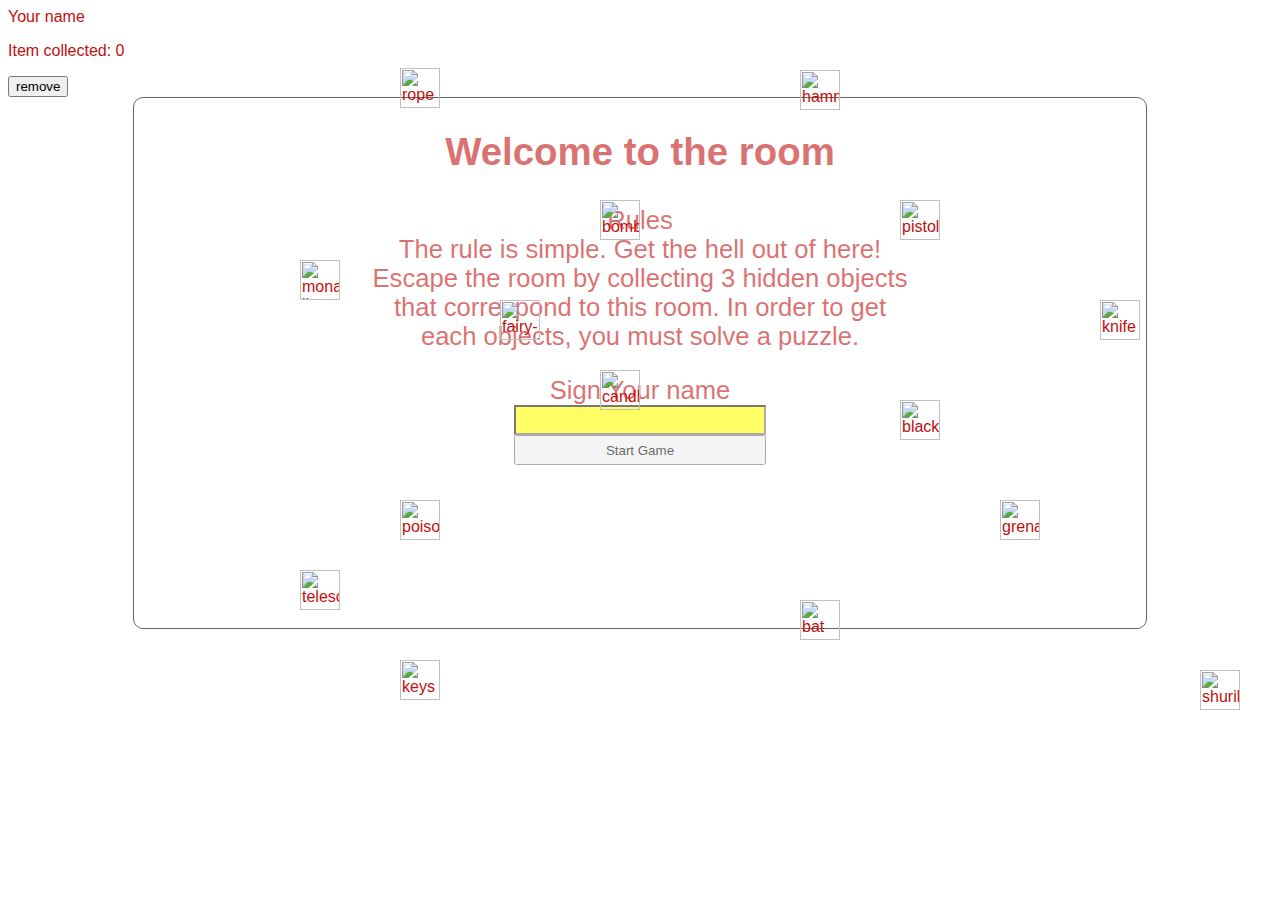
==== lostplace.html @ 33b3585e "fix a few bugs" ====
<html>

    <head>
    <meta charset='utf-8'>
    <title>lost place </title>
    <link rel="stylesheet" href="rooms.css">
    <script src='http://use.edgefonts.net/emilys-candy.js'></script>
    </head> 
    <body>

            <div class="background">



                <div class='profile'>
                    <!-- <img src="img/female-vampire.png" alt=""> -->
                    <p>Your name</p>
                    <!-- <p>Age</p>
                    <p>Gender</p> -->
                </div>  

              <p>Item collected: <span>0</span></p>
            <button class='btn-remove'>remove</button>

              <div class='center-modal'>
                <h2>Welcome to the room</h2>
                <p>Rules <br>
                    The rule is simple. Get the hell out of here!  <br>
                    Escape the room by collecting 3 hidden objects <br>
                    that correspond to this room. In order to get <br>
                    each objects, you must solve a puzzle.
                </p>
                <label for="name">Sign Your name</label>
                <input type="text" id='name'>
                <button class='start'>Start Game</button>
              </div>

                <div class='weapons'>
                    <img src="img/shuriken.png" alt="shuriken" name='shuriken'>
                    <img src="img/5a21185b965f70.6332699415121183636159.png" alt="grenade" name='grenade'>
                    <img src="img/sword.png" alt="blacksword" name='sword'>
                    <img src="img/Baseball_Bat.png" alt="bat" name='bat'>
                    <img src="img/mona-lisa.png" alt="mona-lisa" name='mona-lisa'>
                    <img src="img/kissclipart-gun-png-clipart-firearm-pistol-clip-art-ec2f9ac805d6b68d.png" alt="pistol" name = 'pistol'>
                    <img src="img/vintage-nautical-dock-rope-2522.png" alt="rope" name='rope'>
                    <img src="img/kisspng-lilac-5b37d23cc9b7e8.3521786515303849568263.png" alt="fairy-wand" name='fairy-wand'>
                    <img src="img/goldkey.png" alt="keys" name='key'>
                    <img src="img/kisspng-hunting-knife-throwing-knife-military-knife-5a7378a32dcac2.6069561715175169631876.png" alt="knife" name='knife'>
                    <img src="img/kisspng-light-candlestick-lantern-sconce-wrought-iron-candlestick-lantern-creative-crafts-l-5aa2adfbace635.3323841815206108117082.png" alt="candlestick" name='candlestick'>
                    <img src="img/kisspng-claw-hammer-hand-tool-handle-from-hammer-5a91d71d630834.4072537815195072294057.png" alt="hammer" name='hammer'>
                    <img src="img/5a3587cf246322.1185573615134576151491.png" alt="bomb" name='bomb'>
                    <img src="img/md_5af76ca08d69c.png" alt="poison" name='poison'>
                    <img src="img/kisspng-leather-live-action-role-playing-game-bag-costume-pirate-telescope-5b408b2a6917f9.1115307115309565864305.png" alt="telescope" name='telescope'>
                 </div>

            </div>



            <script src='escape.js'></script>
            <script src='room.js'></script>
        
    </body>


    </html>
---- rooms.css ----
body{
    background-image: url(img/lost-places-pforphoto-leave-factory-158229.jpeg);
    background-size:cover;
    background-position:center;
    color: rgb(194, 14, 14);
    font: 1em;
    font-family: emilys-candy, sans-serif;

}

.center-modal{
    text-align:center;
    color:rgb(196, 21, 21);
    width:80%;
    height:60%;
    margin:auto;
    background: #ffffff;
    opacity:0.6;
    border:1px solid black;
    border-radius:10px;
    font-size:1.6em;
    /* animation-name:moveInLeft;
    animation-duration: 4s; */
}

.center-modal input{
    display:block;
    width:25%;
    height:30px;
    background-color:yellow;
    margin:auto;
}

.center-modal button{
    display: block;
    height:30px;
    width:25%;
    margin:auto;
}

.remove{
    background-color:rgb(194, 14, 14);
    border:1px solid black;
    border-radius:10px;
}

img{
    width:40px;
}

img[name='shuriken']{
    position:absolute;
    left: 1200px; 
    top: 670px;
}

img[name='grenade']{
    position:absolute;
    left: 1000px; 
    top: 500px;
}

img[name='sword']{
    position:absolute;
    left: 900px; 
    top: 400px;
}

img[name='bat']{
    position:absolute;
    left: 800px; 
    top: 600px;
}

img[name='mona-lisa']{
    position:absolute;
    left: 300px; 
    top: 260px;
}

img[name='pistol']{
    position:absolute;
    left: 900px; 
    top: 200px;
}

img[name='fairy-wand']{
    position:absolute;
    left: 500px; 
    top: 300px;
}

img[name='rope']{
    position:absolute;
    left: 400px; 
    top: 68px;
}

img[name='key']{
    position:absolute;
    left: 400px; 
    top: 660px;
}

img[name='knife']{
    position:absolute;
    left: 1100px; 
    top: 300px;
}

img[name='candlestick']{
    position:absolute;
    left: 600px; 
    top: 370px;
}

img[name='hammer']{
    position:absolute;
    left: 800px; 
    top: 70px;
}

img[name='bomb']{
    position:absolute;
    left: 600px; 
    top: 200px;
}

img[name='poison']{
    position:absolute;
    left: 400px; 
    top: 500px;
}

img[name='telescope']{
    position:absolute;
    left: 300px; 
    top: 570px;
}


@keyframes moveInLeft{
    0%{
        opacity: 0;
        transform: translateY(-100px);
    }
    80% {
        transform: translateX(20px);
    }

    100%{
        opacity:1; 
        transform: translateY(0);

    }
}
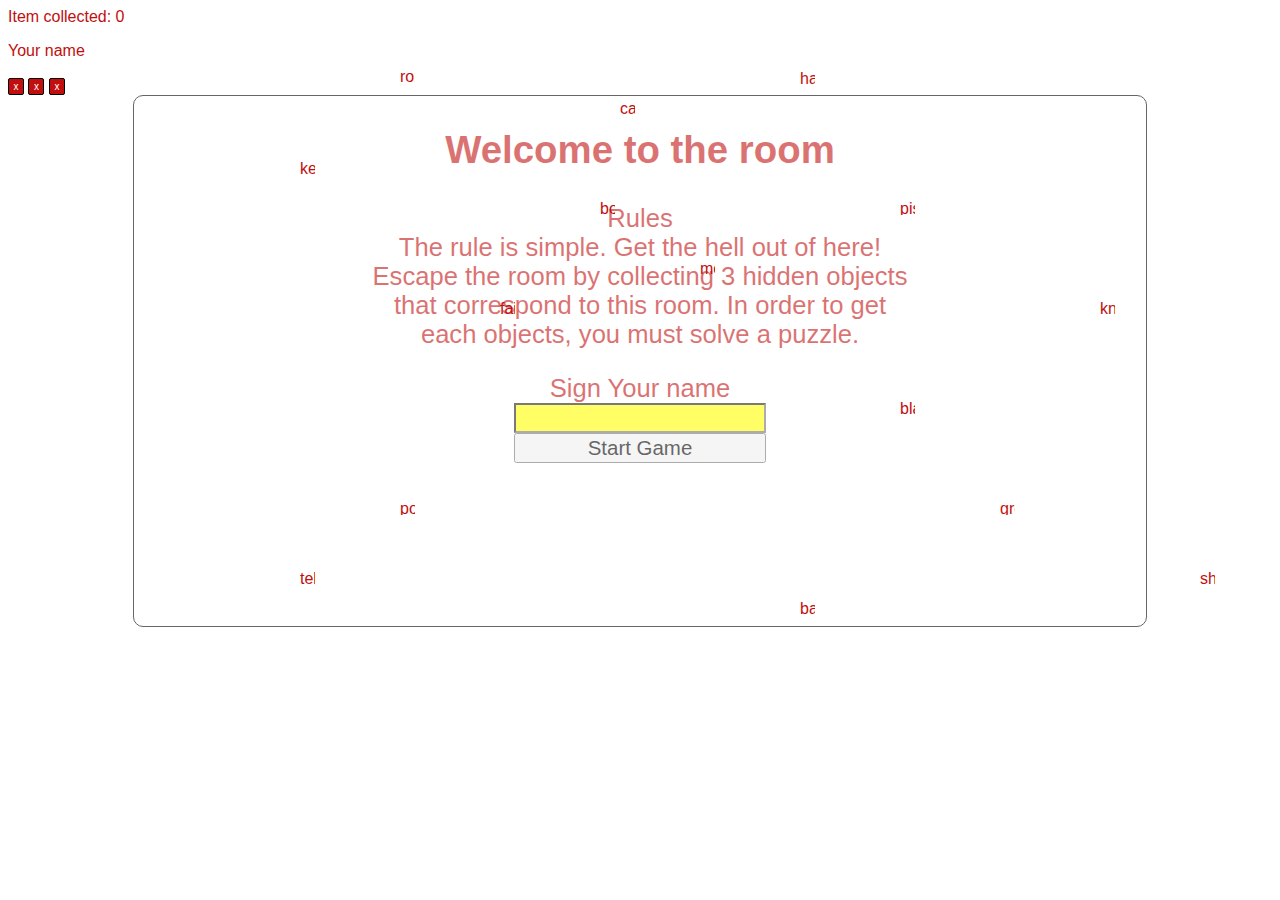
==== commit b46f9064: "after first deployment" ====
--- a/lostplace.html
+++ b/lostplace.html
@@ -12,17 +12,19 @@
 
 
 
-                <div class='profile'>
-                    <!-- <img src="img/female-vampire.png" alt=""> -->
-                    <p>Your name</p>
-                    <!-- <p>Age</p>
-                    <p>Gender</p> -->
-                </div>  
-
-              <p>Item collected: <span>0</span></p>
-            <button class='btn-remove'>remove</button>
-
-              <div class='center-modal'>
+            <div class='interface'>
+                    <p>Item collected: <span id='item-counter'>0</span></p>
+                    <p id='name'>Your name</p>
+                        <div class='ui-items'>
+                        <p></p>
+                        <button class='btn-remove'>x</button>
+                        <p></p>
+                        <button class='btn-remove'>x</button>
+                        <p></p>
+                        <button class='btn-remove'>x</button>
+                        </div>
+            </div>
+            <div class='center-modal'>
                 <h2>Welcome to the room</h2>
                 <p>Rules <br>
                     The rule is simple. Get the hell out of here!  <br>
--- a/rooms.css
+++ b/rooms.css
@@ -6,6 +6,21 @@
     font: 1em;
     font-family: emilys-candy, sans-serif;
 
+}
+
+.btn-remove{
+    background-color:rgb(194, 14, 14);
+    border: 1px solid black;
+    border-radius:2px;
+    width:16px;
+    text-align:center;
+    font-size:10px;
+    padding:2px;
+    color:white;
+}
+
+.ui-items p {
+    display:inline;
 }
 
 .center-modal{
@@ -19,8 +34,8 @@
     border:1px solid black;
     border-radius:10px;
     font-size:1.6em;
-    /* animation-name:moveInLeft;
-    animation-duration: 4s; */
+    animation-name:moveInLeft;
+    animation-duration: 4s;
 }
 
 .center-modal input{
@@ -29,6 +44,8 @@
     height:30px;
     background-color:yellow;
     margin:auto;
+    font-size:1em;
+    color:red;
 }
 
 .center-modal button{
@@ -36,6 +53,8 @@
     height:30px;
     width:25%;
     margin:auto;
+    font-size:.8em;
+
 }
 
 .remove{
@@ -45,13 +64,18 @@
 }
 
 img{
-    width:40px;
+    width:15px;
+}
+
+img:hover{
+    width:60px;
+    
 }
 
 img[name='shuriken']{
     position:absolute;
     left: 1200px; 
-    top: 670px;
+    top: 570px;
 }
 
 img[name='grenade']{
@@ -74,7 +98,7 @@
 
 img[name='mona-lisa']{
     position:absolute;
-    left: 300px; 
+    left: 700px; 
     top: 260px;
 }
 
@@ -98,8 +122,8 @@
 
 img[name='key']{
     position:absolute;
-    left: 400px; 
-    top: 660px;
+    left: 300px; 
+    top: 160px;
 }
 
 img[name='knife']{
@@ -110,8 +134,8 @@
 
 img[name='candlestick']{
     position:absolute;
-    left: 600px; 
-    top: 370px;
+    left: 620px; 
+    top: 100px;
 }
 
 img[name='hammer']{
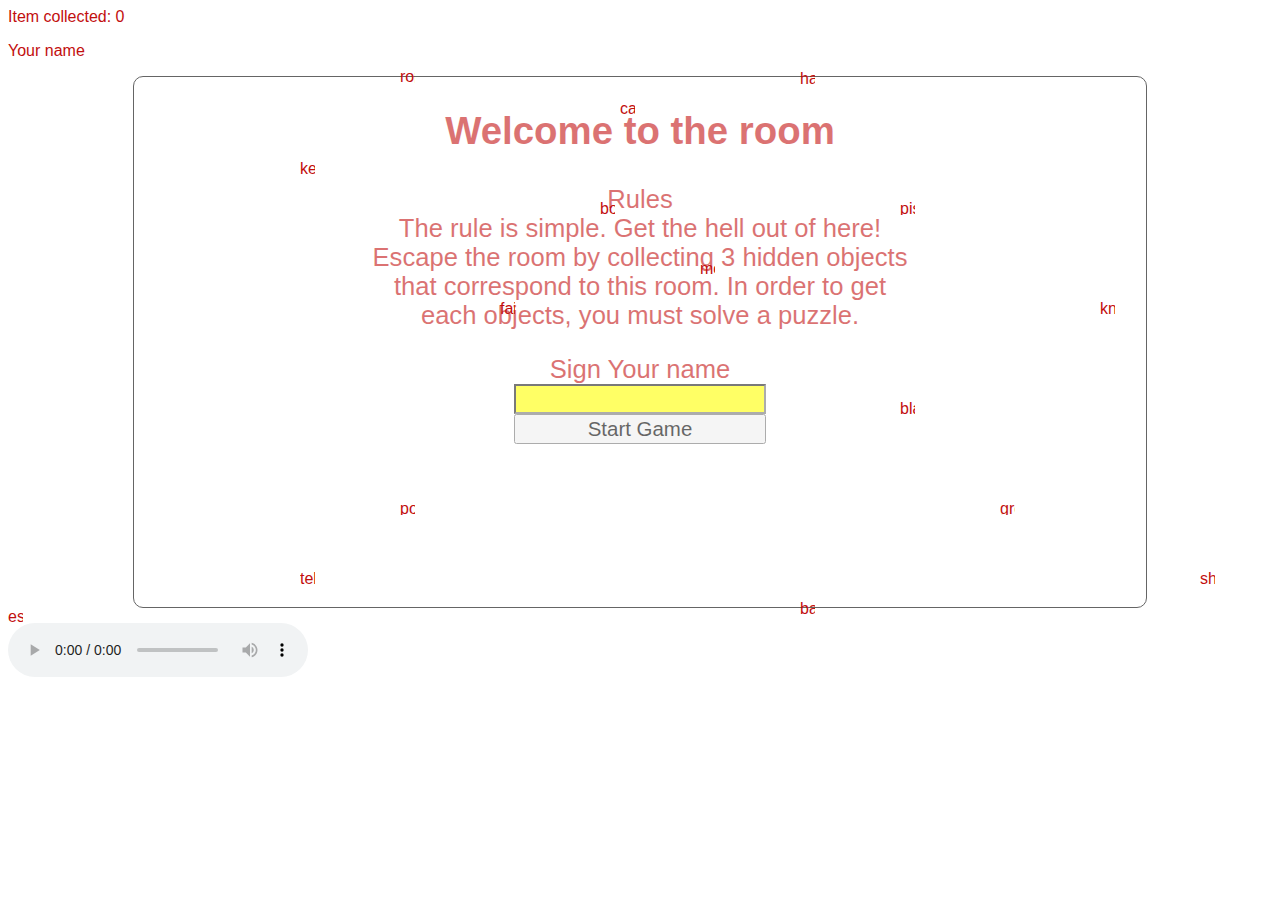
==== commit 8d114232: "fix font" ====
--- a/lostplace.html
+++ b/lostplace.html
@@ -4,11 +4,11 @@
     <meta charset='utf-8'>
     <title>lost place </title>
     <link rel="stylesheet" href="rooms.css">
-    <script src='http://use.edgefonts.net/emilys-candy.js'></script>
+    <script src='https://use.edgefonts.net/emilys-candy.js'></script>
     </head> 
     <body>
 
-            <div class="background">
+            <div class="background-lostplace">
 
 
 
@@ -17,11 +17,11 @@
                     <p id='name'>Your name</p>
                         <div class='ui-items'>
                         <p></p>
-                        <button class='btn-remove'>x</button>
+                        <!-- <button class='btn-remove'>x</button> -->
                         <p></p>
-                        <button class='btn-remove'>x</button>
+                        <!-- <button class='btn-remove'>x</button> -->
                         <p></p>
-                        <button class='btn-remove'>x</button>
+                        <!-- <button class='btn-remove'>x</button> -->
                         </div>
             </div>
             <div class='center-modal'>
@@ -33,9 +33,10 @@
                     each objects, you must solve a puzzle.
                 </p>
                 <label for="name">Sign Your name</label>
-                <input type="text" id='name'>
+                <input type="text" id='name' required>
                 <button class='start'>Start Game</button>
               </div>
+              <img id='escape' src="img/high-safety-fire-exit-symbol-with-flames-right-sign-2931.png" alt="escape" name='escape'>
 
                 <div class='weapons'>
                     <img src="img/shuriken.png" alt="shuriken" name='shuriken'>
@@ -57,7 +58,10 @@
 
             </div>
 
-
+            <audio controls loop>
+                <source src="mp3/Demon_Girls_Mockingbir-Hello-1365708396.mp3" type="audio/mp3">
+              </audio>
+                
 
             <script src='escape.js'></script>
             <script src='room.js'></script>
--- a/rooms.css
+++ b/rooms.css
@@ -35,7 +35,7 @@
     border-radius:10px;
     font-size:1.6em;
     animation-name:moveInLeft;
-    animation-duration: 4s;
+    animation-duration: 6s;
 }
 
 .center-modal input{
